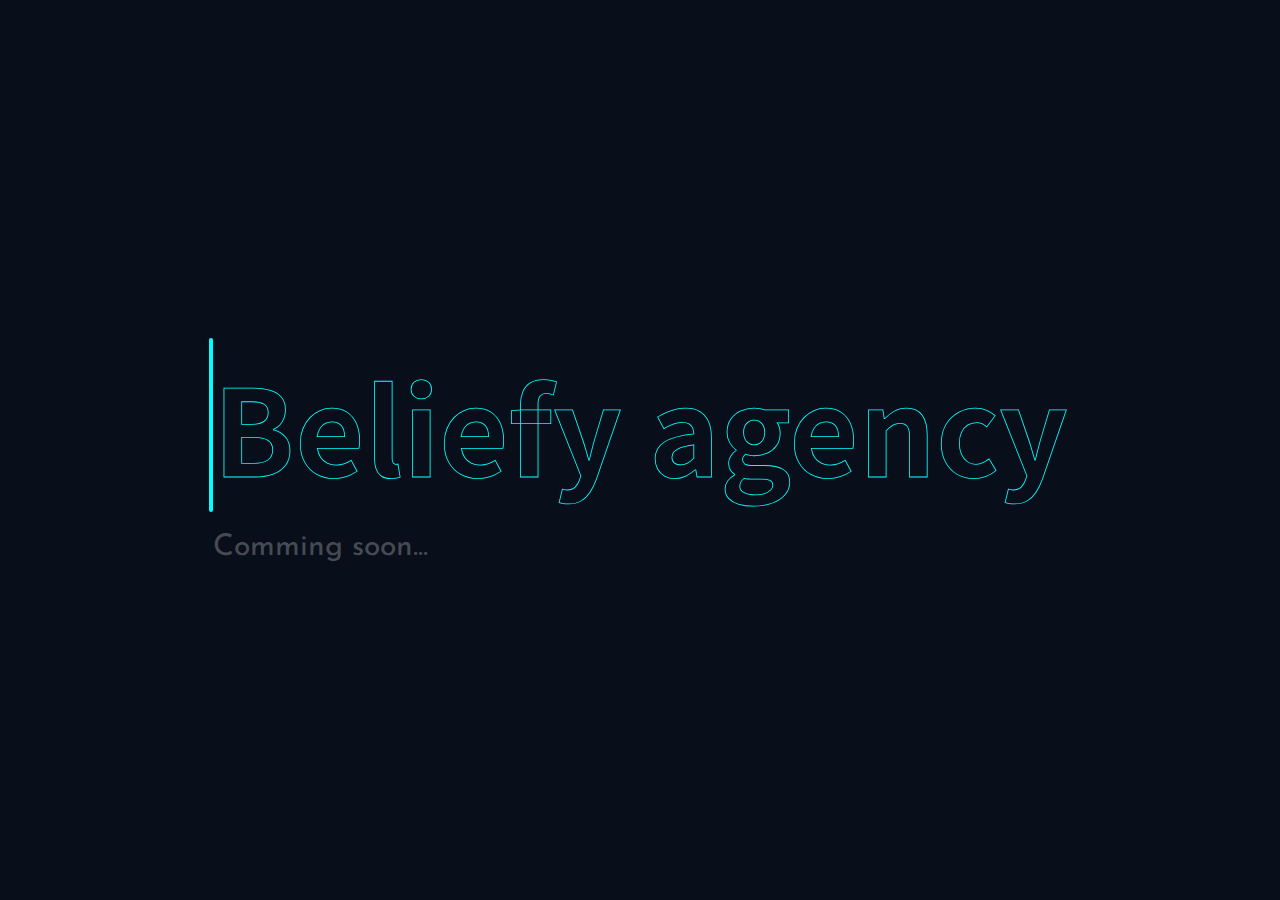
==== index.html @ a93cdeb5 "Add files via upload" ====
<!DOCTYPE html>
<html lang="en">
<head>
    <link rel="stylesheet" href="https://cdnjs.cloudflare.com/ajax/libs/animate.css/4.1.1/animate.min.css"/>
    <link rel="stylesheet" href="style.css">
    <meta charset="UTF-8">
    <meta http-equiv="X-UA-Compatible" content="IE=edge">
    <meta name="viewport" content="width=device-width, initial-scale=1.0">
    <title>Comming soon...</title>
</head>
<body>
    <main>
        <div>
            <h1 id="h1">Beliefy agency</h1>
            <p id="cm">Comming soon...</p>
        </div>
    </main>

<script src="animate.js"></script>
</body>
</html>
---- style.css ----
@import url("https://fonts.googleapis.com/css2?family=Josefin+Sans:wght@500&display=swap");
@import url("https://fonts.googleapis.com/css2?family=Noto+Sans+TC:wght@8Z00&display=swap");
* {
  margin: 0;
  padding: 0;
  -webkit-box-sizing: border-box;
          box-sizing: border-box;
}

main {
  display: -webkit-box;
  display: -ms-flexbox;
  display: flex;
  -webkit-box-pack: center;
      -ms-flex-pack: center;
          justify-content: center;
  -webkit-box-align: center;
      -ms-flex-align: center;
          align-items: center;
  min-height: 100vh;
  background-color: #090f1a;
}

main p {
  font-family: 'Josefin Sans', sans-serif;
  color: rgba(255, 255, 255, 0.267);
  font-size: 30px;
  margin-top: 20px;
  opacity: 0;
  -webkit-animation: anim3 1s 2s;
          animation: anim3 1s 2s;
}

main .ph {
  opacity: 1;
}

main .h1 {
  opacity: 1;
}

main .h1::before {
  position: absolute;
  content: " ";
  top: 0;
  left: 0;
  width: 4px;
  height: 100%;
  background-color: cyan;
  -webkit-transform: translateX(-100%);
          transform: translateX(-100%);
  -webkit-animation: anim2 2s 1s forwards;
          animation: anim2 2s 1s forwards;
  border-radius: 10px;
}

main .h1::after {
  position: absolute;
  content: "Beliefy.agency";
  top: 0;
  left: 0;
  color: cyan;
  overflow: hidden;
  width: 0;
  height: 100%;
  -webkit-animation: anim1 1s 1s forwards;
          animation: anim1 1s 1s forwards;
}

main h1 {
  font-family: 'Noto Sans TC', sans-serif;
  font-size: 120px;
  color: rgba(0, 255, 255, 0);
  -webkit-text-stroke: 0.8px cyan;
  position: relative;
  opacity: 0;
  -webkit-transition: 0.5s;
  transition: 0.5s;
}

@-webkit-keyframes anim1 {
  from {
    width: 0;
  }
  to {
    width: 100%;
  }
}

@keyframes anim1 {
  from {
    width: 0;
  }
  to {
    width: 100%;
  }
}

@-webkit-keyframes anim3 {
  from {
    opacity: 0;
  }
  to {
    opacity: 1;
  }
}

@keyframes anim3 {
  from {
    opacity: 0;
  }
  to {
    opacity: 1;
  }
}

@-webkit-keyframes anim2 {
  0% {
    left: 0;
    height: 100%;
    opacity: 1;
  }
  50% {
    left: calc(100% + 20px);
    height: 100%;
    opacity: 1;
  }
  100% {
    left: calc(100% + 20px);
    height: 0;
    opacity: 0;
  }
}

@keyframes anim2 {
  0% {
    left: 0;
    height: 100%;
    opacity: 1;
  }
  50% {
    left: calc(100% + 20px);
    height: 100%;
    opacity: 1;
  }
  100% {
    left: calc(100% + 20px);
    height: 0;
    opacity: 0;
  }
}

@media (max-width: 900px) {
  main h1 {
    font-size: 80px;
  }
}

@media (max-width: 670px) {
  main h1 {
    font-size: 60px;
  }
  main p {
    font-size: 20px;
  }
}

@media (max-width: 500px) {
  main h1 {
    font-size: 40px;
  }
  main p {
    font-size: 18px;
  }
}
/*# sourceMappingURL=style.css.map */
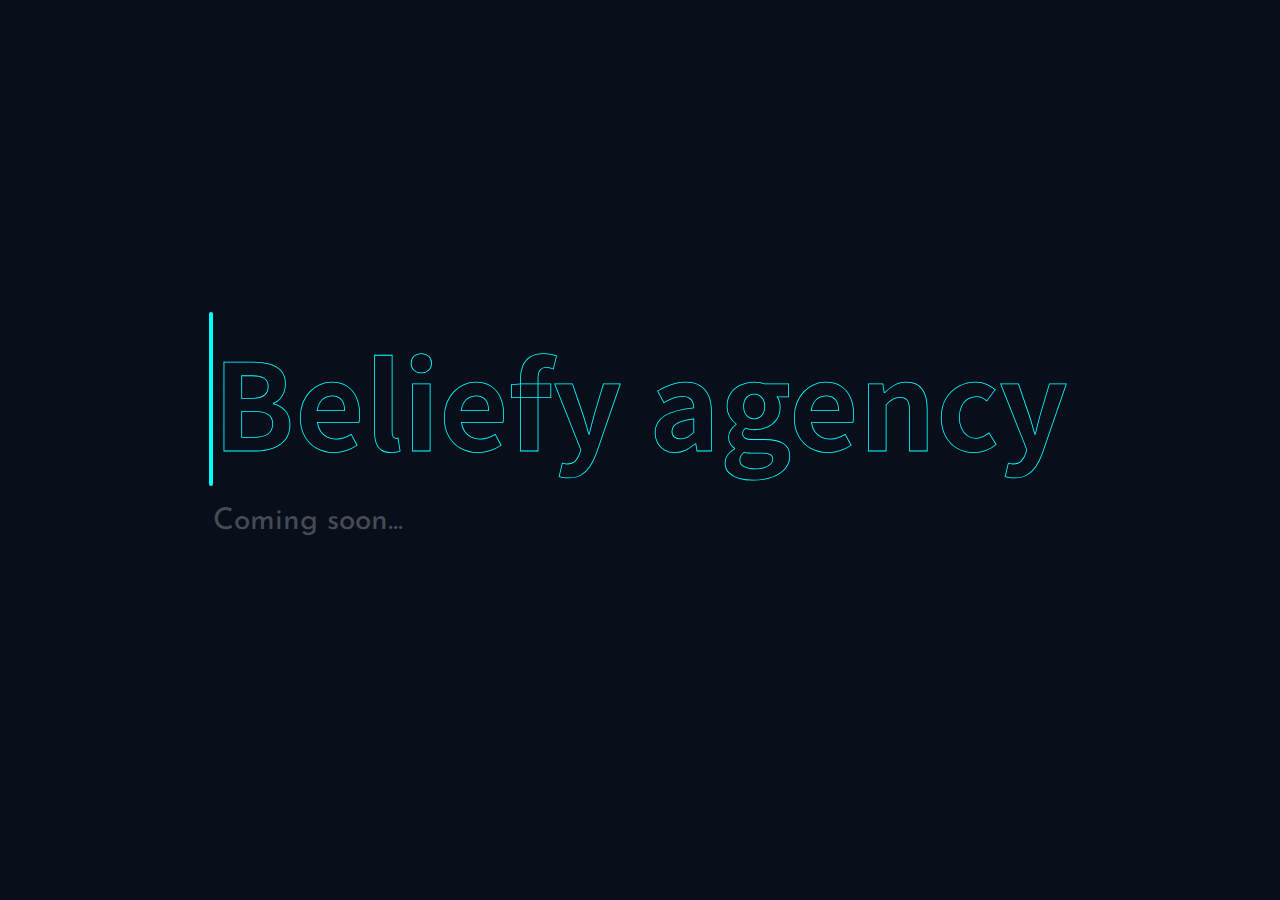
==== commit 8248085a: "Update index.html" ====
--- a/index.html
+++ b/index.html
@@ -1,6 +1,7 @@
 <!DOCTYPE html>
 <html lang="en">
 <head>
+    <link rel="shortcut icon" href="./Favicon.jpg" type="image/jpg">
     <link rel="stylesheet" href="https://cdnjs.cloudflare.com/ajax/libs/animate.css/4.1.1/animate.min.css"/>
     <link rel="stylesheet" href="style.css">
     <meta charset="UTF-8">
@@ -12,10 +13,11 @@
     <main>
         <div>
             <h1 id="h1">Beliefy agency</h1>
-            <p id="cm">Comming soon...</p>
+            <p id="cm">Coming soon...</p>
+            <p id="cm">Coming soon...</p>
         </div>
     </main>
 
 <script src="animate.js"></script>
 </body>
-</html>+</html>
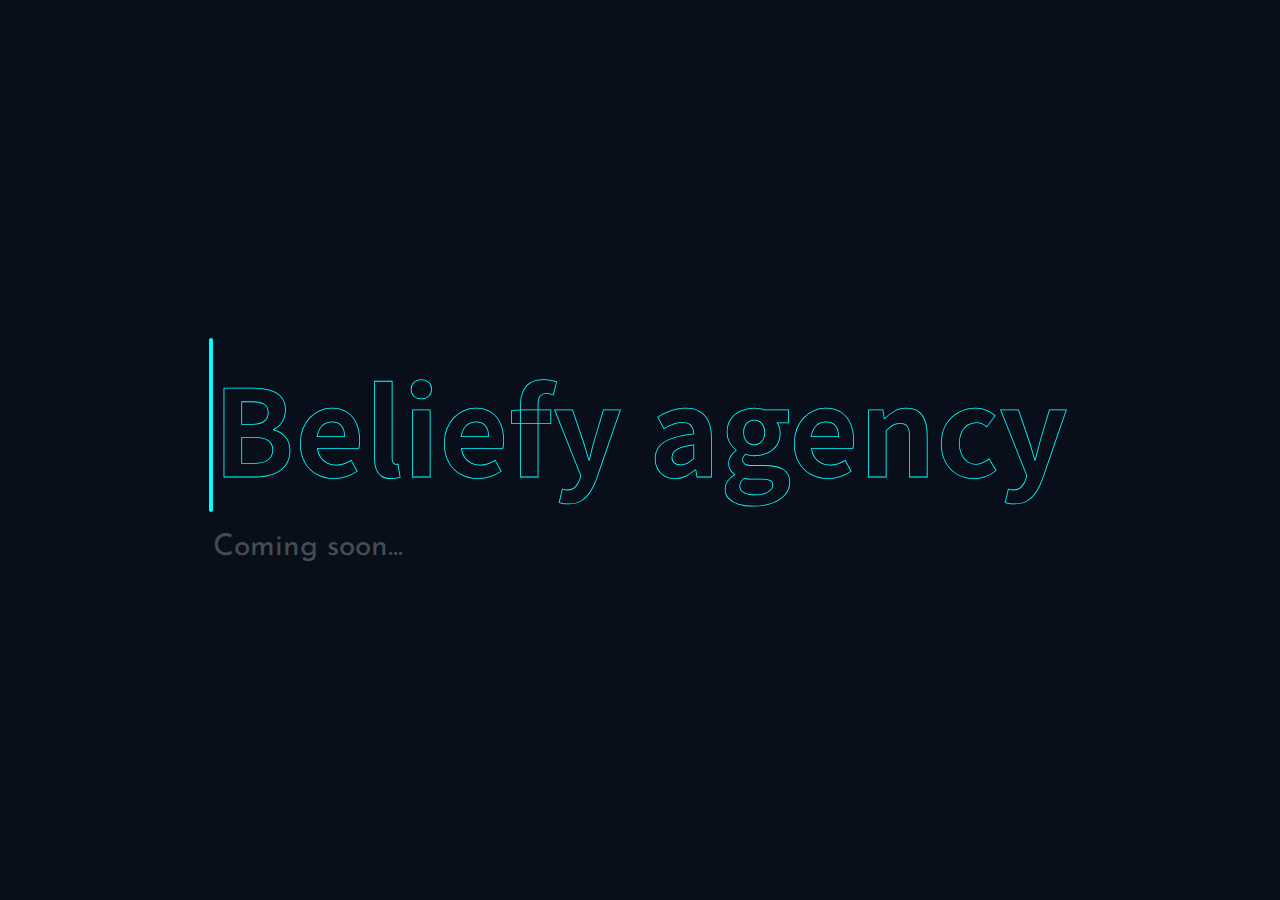
==== commit 698cd7d1: "Update index.html" ====
--- a/index.html
+++ b/index.html
@@ -14,7 +14,6 @@
         <div>
             <h1 id="h1">Beliefy agency</h1>
             <p id="cm">Coming soon...</p>
-            <p id="cm">Coming soon...</p>
         </div>
     </main>
 
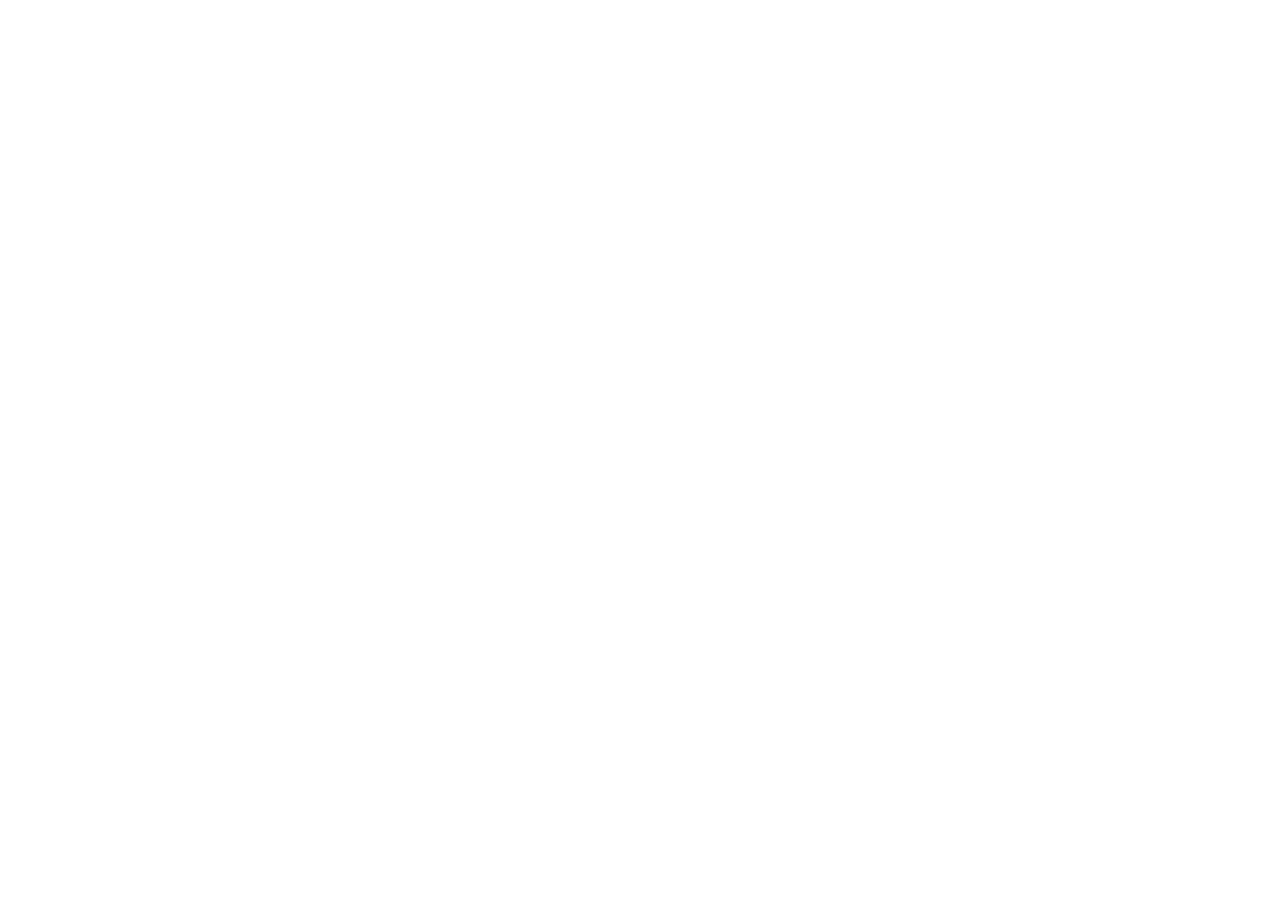
==== commit fbc8973d: "Add files via upload" ====
--- a/index.html
+++ b/index.html
@@ -1,22 +1,66 @@
 <!DOCTYPE html>
 <html lang="en">
 <head>
-    <link rel="shortcut icon" href="./Favicon.jpg" type="image/jpg">
-    <link rel="stylesheet" href="https://cdnjs.cloudflare.com/ajax/libs/animate.css/4.1.1/animate.min.css"/>
-    <link rel="stylesheet" href="style.css">
-    <meta charset="UTF-8">
-    <meta http-equiv="X-UA-Compatible" content="IE=edge">
-    <meta name="viewport" content="width=device-width, initial-scale=1.0">
-    <title>Comming soon...</title>
+  <link rel="stylesheet" href="./styles/main.css">
+  <meta charset="UTF-8">
+  <meta http-equiv="X-UA-Compatible" content="IE=edge">
+  <meta name="viewport" content="width=device-width, initial-scale=1.0">
+  <title>BELIEFY | Coming soon...</title>
 </head>
 <body>
-    <main>
-        <div>
-            <h1 id="h1">Beliefy agency</h1>
-            <p id="cm">Coming soon...</p>
+  <div class="container">
+    <div class="centered">
+      <div class="centered__logo">
+        <svg width="713" height="215" viewBox="0 0 713 215" fill="none" xmlns="http://www.w3.org/2000/svg">
+          <path class="letter" d="M0 211.355C0 213.012 1.34315 214.355 3 214.355H24.0996C25.7565 214.355 27.0996 213.012 27.0996 211.355V43.457H3C1.34315 43.457 0 44.8002 0 46.457V211.355ZM37.192 210.199C36.3659 212.175 37.8178 214.355 39.96 214.355H53.4668C73.4863 214.355 88.0534 207.113 97.168 192.627C102.214 184.652 104.736 175.7 104.736 165.771C104.589 151.195 99.9135 139.683 90.7096 131.233C89.2363 129.881 89.2646 127.479 90.7451 126.135C97.9879 119.556 102.326 110.389 103.76 98.6328C104.085 96.3542 104.248 94.0755 104.248 91.7969C104.248 76.3346 98.877 63.9648 88.1348 54.6875C79.0202 47.2005 67.3828 43.457 53.2227 43.457H27.0996V69.3555C27.0996 68.266 27.9828 67.3828 29.0723 67.3828H49.8047C61.6862 67.3828 69.987 72.2656 74.707 82.0312C76.3346 85.7747 77.1484 89.5996 77.1484 93.5059C77.1484 104.411 72.6725 111.572 63.7207 114.99C60.3027 116.292 56.5592 116.943 52.4902 116.943H42.7949C41.1381 116.943 39.7949 118.287 39.7949 119.943V137.625C39.7949 139.282 41.1381 140.625 42.7949 140.625H52.4902C64.6973 140.625 72.5098 145.589 75.9277 155.518C76.9043 158.285 77.3926 161.133 77.3926 164.062C77.3926 174.154 73.1608 181.559 64.6973 186.279C59.8145 189.046 54.0365 190.43 47.3633 190.43C46.2072 190.43 45.1643 191.124 44.7185 192.191L37.192 210.199Z" fill="#242B3A"/>
+          <path class="letter" d="M125.803 214.355C124.146 214.355 122.803 213.012 122.803 211.355V46.457C122.803 44.8002 124.146 43.457 125.803 43.457H208.67C210.327 43.457 211.67 44.8002 211.67 46.457V67.3125C211.67 68.9694 210.327 70.3125 208.67 70.3125H153.146C151.49 70.3125 150.146 71.6556 150.146 73.3125V112.723C150.146 114.38 151.49 115.723 153.146 115.723H184.429C186.513 115.723 187.962 117.796 187.246 119.753L179.436 141.097C179.004 142.28 177.878 143.066 176.619 143.066H153.146C151.49 143.066 150.146 144.41 150.146 146.066V184.256C150.146 185.913 151.49 187.256 153.146 187.256H208.67C210.327 187.256 211.67 188.599 211.67 190.256V211.355C211.67 213.012 210.327 214.355 208.67 214.355H125.803Z" fill="#242B3A"/>
+          <path class="letter" d="M234.201 214.355C232.544 214.355 231.201 213.012 231.201 211.355V47.7483C231.201 45.6641 233.274 44.215 235.231 44.9307L256.575 52.7352C257.758 53.1678 258.545 54.2932 258.545 55.5528V184.5C258.545 186.157 259.888 187.5 261.545 187.5H310.912C312.165 187.5 313.286 188.279 313.723 189.453L321.491 210.308C322.221 212.269 320.771 214.355 318.679 214.355H234.201Z" fill="#242B3A"/>
+          <path class="letter" d="M340.402 214.355C338.745 214.355 337.402 213.012 337.402 211.355V47.7483C337.402 45.6641 339.475 44.215 341.433 44.9307L362.776 52.7352C363.959 53.1678 364.746 54.2932 364.746 55.5528V211.355C364.746 213.012 363.403 214.355 361.746 214.355H340.402Z" fill="#242B3A"/>
+          <path class="letter" d="M388.01 214.355C386.353 214.355 385.01 213.012 385.01 211.355V46.457C385.01 44.8002 386.353 43.457 388.01 43.457H470.877C472.534 43.457 473.877 44.8002 473.877 46.457V67.3125C473.877 68.9694 472.534 70.3125 470.877 70.3125H415.354C413.697 70.3125 412.354 71.6556 412.354 73.3125V112.723C412.354 114.38 413.697 115.723 415.354 115.723H446.636C448.72 115.723 450.169 117.796 449.453 119.753L441.646 141.097C441.214 142.28 440.088 143.066 438.829 143.066H415.354C413.697 143.066 412.354 144.41 412.354 146.066V184.256C412.354 185.913 413.697 187.256 415.354 187.256H470.877C472.534 187.256 473.877 188.599 473.877 190.256V211.355C473.877 213.012 472.534 214.355 470.877 214.355H388.01Z" fill="#242B3A"/>
+          <path class="letter" d="M512.546 214.111C510.889 214.111 509.546 212.768 509.546 211.111V3C509.546 1.34314 510.889 0 512.546 0H709.227C711.319 0 712.769 2.08685 712.039 4.04707L704.271 24.9025C703.834 26.0767 702.713 26.8555 701.46 26.8555H539.89C538.233 26.8555 536.89 28.1986 536.89 29.8555V112.723C536.89 114.38 538.233 115.723 539.89 115.723H579.755C581.839 115.723 583.288 117.796 582.572 119.753L574.766 141.097C574.334 142.28 573.208 143.066 571.949 143.066H539.89C538.233 143.066 536.89 144.41 536.89 146.066V211.111C536.89 212.768 535.547 214.111 533.89 214.111H512.546Z" fill="#242B3A"/>
+          <path class="letter" d="M595.041 47.3923C594.405 45.4524 595.85 43.457 597.892 43.457H619.894C621.192 43.457 622.343 44.2918 622.746 45.5256L657.567 152.134C657.665 152.435 657.715 152.749 657.715 153.065V211.355C657.715 213.012 656.372 214.355 654.715 214.355H632.639C630.982 214.355 629.639 213.012 629.639 211.355V153.312C629.639 152.994 629.588 152.678 629.489 152.376L595.041 47.3923ZM652.375 92.0187C652.196 91.3991 652.222 90.7383 652.448 90.1343L669.193 45.4052C669.631 44.2335 670.751 43.457 672.002 43.457H693.804C695.861 43.457 697.308 45.4797 696.643 47.4261L667.056 134.109C666.872 134.648 666.365 135.01 665.796 135.01C665.203 135.01 664.682 134.618 664.517 134.048L652.375 92.0187Z" fill="#242B3A"/>
+        </svg>
+      </div>
+      <div class="centered__body">
+        <p class="title">Contact us</p>
+        <div class="hr"></div>
+
+        <div class="links-cont">
+          <a href="/contact">
+            <div class="link link--1">
+              <div class="link__text">
+                Send a message
+              </div>
+            </div>
+          </a>
+          <a href="mailto:contact@beliefy.agency">
+            <div class="link link--2">
+              <div class="link__text">
+                contact@beliefy.agency
+              </div>
+            </div>
+          </a>
+          <a href="tel:+998902400025">
+            <div class="link link--3">
+              <div class="link__text">
+                +998 (90) 240 00 25
+              </div>
+            </div>
+          </a>
+          </a>
+          <a href="tel:+998994425072">
+            <div class="link link--4">
+              <div class="link__text">
+                +998 (99) 442 50 72
+              </div>
+            </div>
+          </a>
         </div>
-    </main>
 
-<script src="animate.js"></script>
+      </div>
+        
+    </div>
+  </div>
 </body>
-</html>
+<script src="./js/main.js"></script>
+</html>--- a/styles/main.css
+++ b/styles/main.css
@@ -0,0 +1,210 @@
+@import url("https://fonts.googleapis.com/css2?family=Reem+Kufi&display=swap");
+* {
+  margin: 0;
+  padding: 0;
+  -webkit-box-sizing: border-box;
+          box-sizing: border-box;
+  color: #242B3A;
+}
+
+.container {
+  display: -ms-grid;
+  display: grid;
+  place-items: center;
+  padding: 20px;
+  min-height: 100vh;
+}
+
+.container .centered {
+  width: 100%;
+  height: -webkit-max-content;
+  height: -moz-max-content;
+  height: max-content;
+  max-width: 500px;
+}
+
+.container .centered__logo {
+  display: -webkit-box;
+  display: -ms-flexbox;
+  display: flex;
+  -webkit-box-pack: center;
+      -ms-flex-pack: center;
+          justify-content: center;
+}
+
+.container .centered__logo svg {
+  max-width: 500px;
+  width: 80vw;
+}
+
+.container .centered__logo svg .letter {
+  opacity: 0;
+  -webkit-transform: translateY(40px);
+          transform: translateY(40px);
+}
+
+.container .centered__logo svg .letter:nth-child(1) {
+  -webkit-animation: tt 1s forwards;
+          animation: tt 1s forwards;
+}
+
+.container .centered__logo svg .letter:nth-child(2) {
+  -webkit-animation: tt 1s 0.2s forwards;
+          animation: tt 1s 0.2s forwards;
+}
+
+.container .centered__logo svg .letter:nth-child(3) {
+  -webkit-animation: tt 1s 0.4s forwards;
+          animation: tt 1s 0.4s forwards;
+}
+
+.container .centered__logo svg .letter:nth-child(4) {
+  -webkit-animation: tt 1s 0.6s forwards;
+          animation: tt 1s 0.6s forwards;
+}
+
+.container .centered__logo svg .letter:nth-child(5) {
+  -webkit-animation: tt 1s 0.8s forwards;
+          animation: tt 1s 0.8s forwards;
+}
+
+.container .centered__logo svg .letter:nth-child(6) {
+  -webkit-animation: tt 1s 1s forwards;
+          animation: tt 1s 1s forwards;
+}
+
+.container .centered__logo svg .letter:nth-child(7) {
+  -webkit-animation: tt 1s 1.2s forwards;
+          animation: tt 1s 1.2s forwards;
+}
+
+.container .centered__body {
+  font-family: 'Reem Kufi', sans-serif;
+}
+
+.container .centered__body .title {
+  font-size: 22px;
+  text-align: center;
+  opacity: 0;
+  -webkit-transform: translateY(20px);
+          transform: translateY(20px);
+  -webkit-animation: tt 1s 1.6s forwards;
+          animation: tt 1s 1.6s forwards;
+}
+
+.container .centered__body .hr {
+  width: 100%;
+  height: 1px;
+  background-color: rgba(0, 0, 0, 0.2);
+  margin: 10px 0;
+  opacity: 0;
+  -webkit-animation: fade 1s 1.8s forwards;
+          animation: fade 1s 1.8s forwards;
+}
+
+.container .centered__body .links-cont a {
+  text-decoration: none;
+}
+
+.container .centered__body .links-cont a .link {
+  width: 100%;
+  min-height: 50px;
+  border-radius: 2px;
+  border: solid 1px rgba(0, 0, 0, 0.1);
+  background-color: #E6E6E6;
+  display: -webkit-box;
+  display: -ms-flexbox;
+  display: flex;
+  -webkit-box-align: center;
+      -ms-flex-align: center;
+          align-items: center;
+  -webkit-box-pack: center;
+      -ms-flex-pack: center;
+          justify-content: center;
+  padding: 10px;
+  margin-bottom: 10px;
+  -webkit-transition: 0.5s;
+  transition: 0.5s;
+  opacity: 0;
+  -webkit-transform: translateX(-30px);
+          transform: translateX(-30px);
+}
+
+.container .centered__body .links-cont a .link:hover {
+  border-color: #242B3A;
+  -webkit-transition: 0.1s;
+  transition: 0.1s;
+}
+
+.container .centered__body .links-cont a .link__text {
+  width: -webkit-max-content;
+  width: -moz-max-content;
+  width: max-content;
+  text-align: center;
+  font-size: 18px;
+}
+
+.container .centered__body .links-cont a .link--1 {
+  -webkit-animation: tr 1s 0.5s forwards;
+          animation: tr 1s 0.5s forwards;
+}
+
+.container .centered__body .links-cont a .link--2 {
+  -webkit-animation: tr 1s 0.7s forwards;
+          animation: tr 1s 0.7s forwards;
+}
+
+.container .centered__body .links-cont a .link--3 {
+  -webkit-animation: tr 1s 0.9s forwards;
+          animation: tr 1s 0.9s forwards;
+}
+
+.container .centered__body .links-cont a .link--4 {
+  -webkit-animation: tr 1s 1.1s forwards;
+          animation: tr 1s 1.1s forwards;
+}
+
+@-webkit-keyframes tt {
+  to {
+    opacity: 1;
+    -webkit-transform: translateY(0px);
+            transform: translateY(0px);
+  }
+}
+
+@keyframes tt {
+  to {
+    opacity: 1;
+    -webkit-transform: translateY(0px);
+            transform: translateY(0px);
+  }
+}
+
+@-webkit-keyframes tr {
+  to {
+    opacity: 1;
+    -webkit-transform: translateX(0px);
+            transform: translateX(0px);
+  }
+}
+
+@keyframes tr {
+  to {
+    opacity: 1;
+    -webkit-transform: translateX(0px);
+            transform: translateX(0px);
+  }
+}
+
+@-webkit-keyframes fade {
+  to {
+    opacity: 1;
+  }
+}
+
+@keyframes fade {
+  to {
+    opacity: 1;
+  }
+}
+/*# sourceMappingURL=main.css.map */